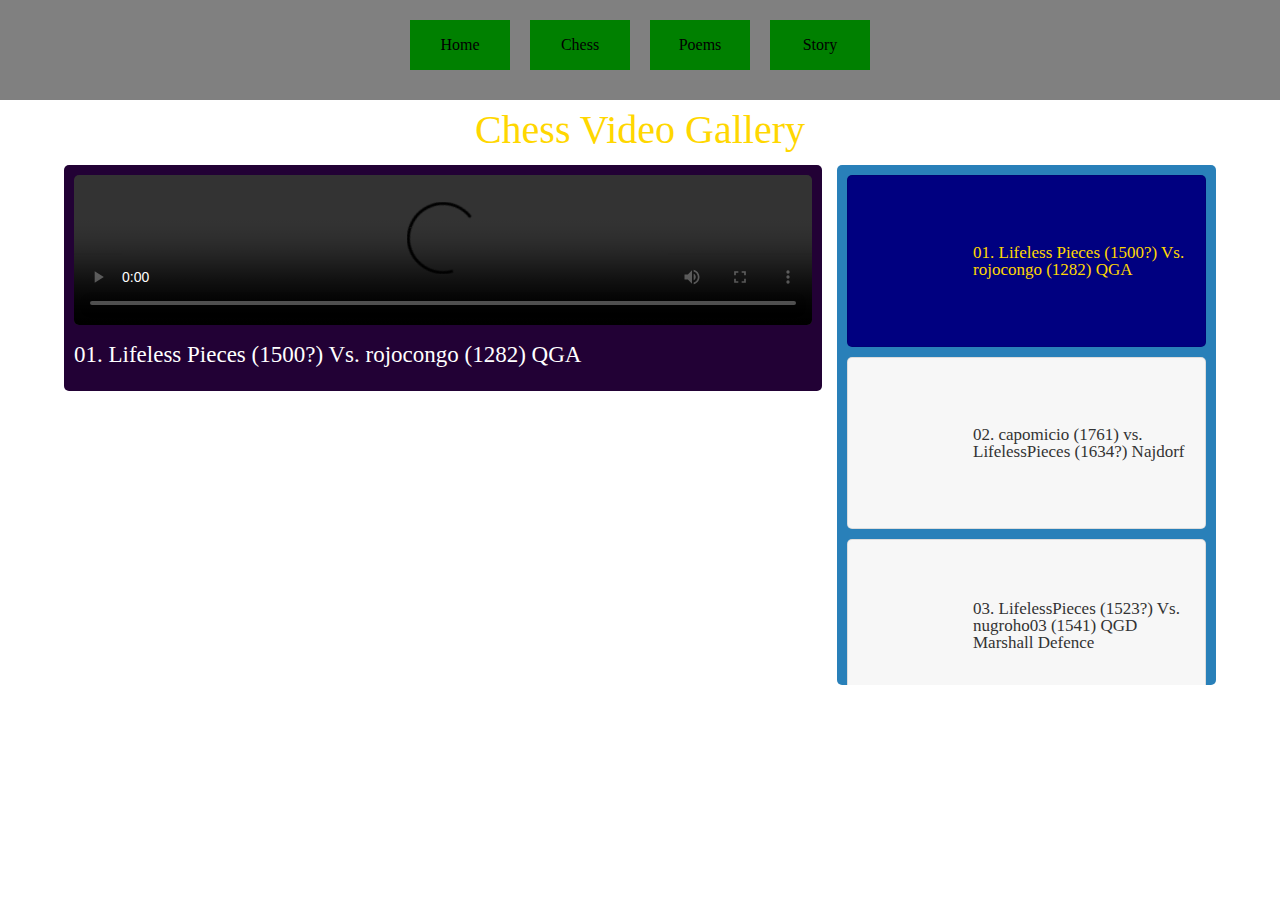
==== videos.html @ bc780d3f "first commit" ====
<!DOCTYPE html>
  <html>
    <head>
      <title>Chess Video Gallery</title>
      <meta charset="UTF-8"/>
      <meta name="viewport" content="width=device-width, initial-scale=1.0, minimum-scale=1.0, user-scalable=no">
      <link type="text/css" rel="stylesheet" href="css/reset.css">
      <link type="text/css" rel="stylesheet" href="css/style.css">
      
    </head>
    <body>
      <header>
        <div><img id="menu" src="img/hamburger-menu-512.webp"></div>
        <a href="index.html"><h2>Home</h2></a>
        <a href="videos.html"><h2>Chess</h2></a>
        <a href="poems.html"><h2>Poems</h2></a>
        <a href="story.html"><h2>Story</h2></a>
      </header>
      <div>
        <h2 class="heading">Chess Video Gallery</h2>
        <div class="container">
        <div class="main-video">
          <video src="img/Game 1.mp4" controls></video>
          <h2 class="title">01. Lifeless Pieces (1500?) Vs. rojocongo (1282) QGA</h2>
        </div>
        <div class="video-list">
          <div class="vid active">
            <video src="img/Game1.mp4"></video>
            <h2 class="title">01. Lifeless Pieces (1500?) Vs. rojocongo (1282) QGA</h2>
          </div>
          <div class="vid">
            <video src="img/Game2.mp4"></video>
            <h2 class="title">02. capomicio (1761) vs. LifelessPieces (1634?) Najdorf</h2>
          </div>
          <div class="vid">
            <video src="img/Game3.mp4"></video>
            <h2 class="title">03. LifelessPieces (1523?) Vs. nugroho03 (1541) QGD Marshall Defence</h2>
          </div>
          <div class="vid">
            <video src="img/Game4.mp4"></video>
            <h2 class="title">04. LifelessPieces (1644?) Vs. rezaboveiri (1799) 1. d4 f6??? </h2>
          </div>
          <div class="vid">
            <video src="img/Game5.mp4"></video>
            <h2 class="title">05. fugukgsmukfufjm (1527) Vs. LifelessPieces (1775?) Chigorin</h2>
          </div>
          <div class="vid">
            <video src="img/Game6.mp4"></video>
            <h2 class="title">06. LittleCharlotte44 (1667) Vs. LifelessPieces (1806?)   Bowdler Attack</h2>
          </div>
          <div class="vid">
            <video src="img/Game7.mp4"></video>
            <h2 class="title">07. LifelessPieces (1847?) Vs. mtkvari (1760) 1. d4 b6</h2>
          </div>
          <div class="vid">
            <video src="img/Game8.mp4"></video>
            <h2 class="title">08. Khunufseh (1851) Vs. LifelessPieces (1890?) Bowdler Attack</h2>
          </div>
          <div class="vid">
            <video src="img/Game9.mp4"></video>
            <h2 class="title">09. LifelessPieces (1934?) Vs. OldSchoolrookie (1948) QID</h2>
          </div>
          <div class="vid">
            <video src="img/Game10.mp4"></video>
            <h2 class="title">10. Mayyarasf (1955) Vs. LifelessPieces (1978?) Najdorf 6. h3 e5 7. Nde2</h2>
          </div>
          <div class="vid">
            <video src="img/Game11.mp4"></video>
            <h2 class="title">11. eduardohenrique146 (1919) Vs. LifelessPieces (1938?) Najdorf 6. Bc4</h2>
          </div>
          <div class="vid">
            <video src="img/Game12.mp4"></video>
            <h2 class="title">12. LifelessPieces (1902?) Vs. SRac78 (1904) Makoganov</h2>
          </div>
          <div class="vid">
            <video src="img/Game13.mp4"></video>
            <h2 class="title">13. LifelessPieces (1867?) Vs. islam_ramzy (1847) Bogo Indian</h2>
          </div>
          <div class="vid">
            <video src="img/Game14.mp4"></video>
            <h2 class="title">14. LifelessPieces (1897) Vs. Sevandal01 (1916) KID</h2>
          </div>
          <div class="vid">
            <video src="img/Game15.mp4"></video>
            <h2 class="title">15. kizinsrv44 (1860?) Vs. LifelessPieces (1929) QGD</h2>
          </div>
          <div class="vid">
            <video src="img/Game16.mp4"></video>
            <h2 class="title">16. RC390 (1930) Vs. LifelessPieces (1950) Najdorf</h2>
          </div>
          <div class="vid">
            <video src="img/Game17.mp4"></video>
            <h2 class="title">17. c1-c2 (2015) Vs. LifelessPieces (1974) Colle System</h2>
          </div>
          <div class="vid">
            <video src="img/Game18.mp4"></video>
            <h2 class="title">18. LifelessPieces (2001) Vs. Azatobekzato (2006) Slav Defence</h2>
          </div>
          <div class="vid">
            <video src="img/Game19.mp4"></video>
            <h2 class="title">19. LifelessPieces (2024) Vs. chessmisso (2003) KID</h2>
          </div>
          <div class="vid">
            <video src="img/Game20.mp4"></video>
            <h2 class="title">20. LifelessPieces (2044) Vs. Ortizfran (2013) Makoganov</h2>
          </div>
        </div>
      </div>
      </div>
      
      <script>

        let listVideo = document.querySelectorAll(".video-list .vid")
        let mainVideo = document.querySelector(".main-video video")
        let title = document.querySelector(".main-video .title")

        listVideo.forEach(video => {
          video.onclick = () => {
            listVideo.forEach(vid => vid.classList.remove('active'))
            video.classList.add('active')
            if (video.classList.contains("active")) {
              let src = video.children[0].getAttribute("src")
              mainVideo.src = src
              let text = video.children[1].innerText
              title.innerText = text
            }
          } 
        })

      </script>
    </body>
    <script src="js/script.js"></script>
  </html>
---- css/style.css ----
* {
    box-sizing: border-box;
    font-weight: normal;
}

body {
    background-image: url("../img/background.jpg");
}

.heading {
    color: gold;
    font-size: 40px;
    text-align: center;
    padding: 10px;
}

.container {
    display: grid;
    grid-template-columns: 2fr 1fr;
    gap: 15px;
    align-items: flex-start;
    padding: 5px 5%;
    
}

.container .main-video {
    background: #220135;
    border-radius: 5px;
    padding: 10px;
}

.container .main-video video {
    width: 100%;
    border-radius: 5px;
}

.container .main-video .title {
    color: #fff;
    font-size: 23px;
    padding-top: 15px;
    padding-bottom: 15px;
}

.container .video-list::-webkit-scrollbar {
    width: 7px;
}

.container .video-list::-webkit-scrollbar-track {
    background: #ccc;
    border-radius: 50px;
}

.container .video-list::-webkit-scrollbar-thumb {
    background: #666;
    border-radius: 50px;
}

.container .video-list {
    background: #2980b9;
    border-radius: 5px;
    height: 520px;
    overflow-y: scroll;
}

.container .video-list .vid iframe, .container .video-list .vid video {
    width: 100px;
    border-radius: 5px;

}

.container .video-list .vid {
    display: flex;
    align-items: center;
    gap: 15px;
    background: #f7f7f7;
    border-radius: 5px;
    margin: 10px;
    padding: 10px;
    border: 1px solid rgba(0, 0, 0, 0.1);
    cursor: pointer;
}

.container .video-list .vid:hover {
    background: #eee;

}

.container .video-list .vid.active {
    background: navy;
    
}

.container .video-list .vid.active .title {
    color: gold;
}

.container .video-list .vid .title {
    color: #333;
    font-size: 17px;
    
}

@media (max-width: 991px) {
    .container {
        grid-template-columns: 1.5fr 1fr;
        padding: 10px;
    }
    
}

@media (max-width: 768px) {
    .container {
        grid-template-columns: 1fr;
    }
}

/* End of Chess Videos Styles */


/* Header Stuff */

header {
    display: flex;
    align-items: center;
    justify-content: center;
    width: 100%;
    height: 100px;
    background-color: gray;
}


header a {
    display: flex;
    align-items: center;
    justify-content: center;
    width: 100px;
    height: 50px;
    background-color: green;
    margin: 10px;
    cursor: pointer;
    text-decoration: none;
    color: black;
    margin-bottom: 20px;
}

#menu {
    width: 60px;
    cursor: pointer;
}

header div {
    display: none;
}

@media (max-width: 700px) {
    header div {
        display: inline-block;
        display: flex;
        align-items: center;
        justify-content: center;
        width: 80px;
        height: 80px;
        padding-top: 20px;
        margin-left: 20px;
    }
    header {
        display: block;
        height: fit-content;
        padding-bottom: 20px;
        
    }

    header a {
        display: none;
        z-index: 3;
        
    }

    .menu-show {
        display: flex;
        
    }

    .menu-hide {
        display: none;
    }

}

/* End of Header Stuff */


.column div {
    width: fit-content;
    border: 10px dotted purple;
    margin: 100px auto;
    padding: 20px;
}

h3 {
    margin: 50px 0;
    font-size: 30px;
    text-align: center;
    font-weight: bold;
}

p {
    font-size: 18px;
    line-height: 30px;
    text-align: center;
}

.poem-1 {
    background-color: lightgreen;
}

.poem-2 {
    background-color: lightblue;
}

.poem-3 {
    background-color: lightcoral;
}

.poem-4 {
    background-color: lightgoldenrodyellow;
}

.poem-5 {
    background-color: lightslategray;
}

.poem-6 {
    background-color: lightseagreen;
}

@media (max-width: 500px) {
p {
    font-size: 12px;
}

h3 {
    font-size: 20px;
}
}

@media (min-width: 1200px) {
.column {
    display: flex;
}

}


/* Main Menu Stuff */


.message {
    font-size: calc(100vw/12);
    text-align: center;
    margin-bottom: 80px;
    color: white;
}

.welcome {
    font-size: large;
    padding: 20px;
    color: white;
}

#cake, #baloons {
    display: none;
}

#cake-button {
    width: 100px;
    height: 50px;
    background-color: cyan;
}

#cake-button-box {
    width: 100vw;
    height: 100px;
    display: flex;
    align-items: center;
    justify-content: center;
}
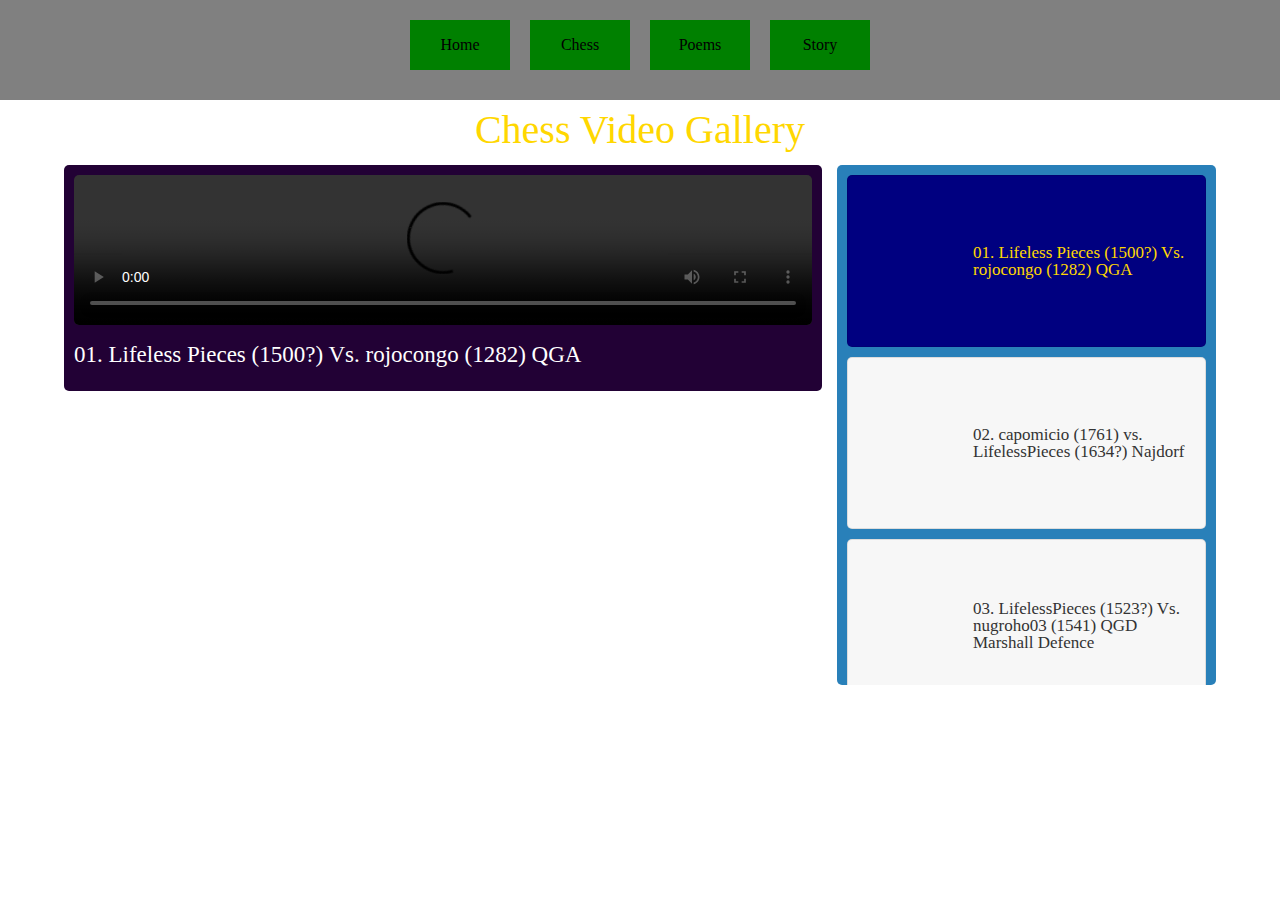
==== commit 4dc2d9b2: "Update videos.html" ====
--- a/videos.html
+++ b/videos.html
@@ -129,5 +129,4 @@
 
       </script>
     </body>
-    <script src="js/script.js"></script>
-  </html>+  </html>
